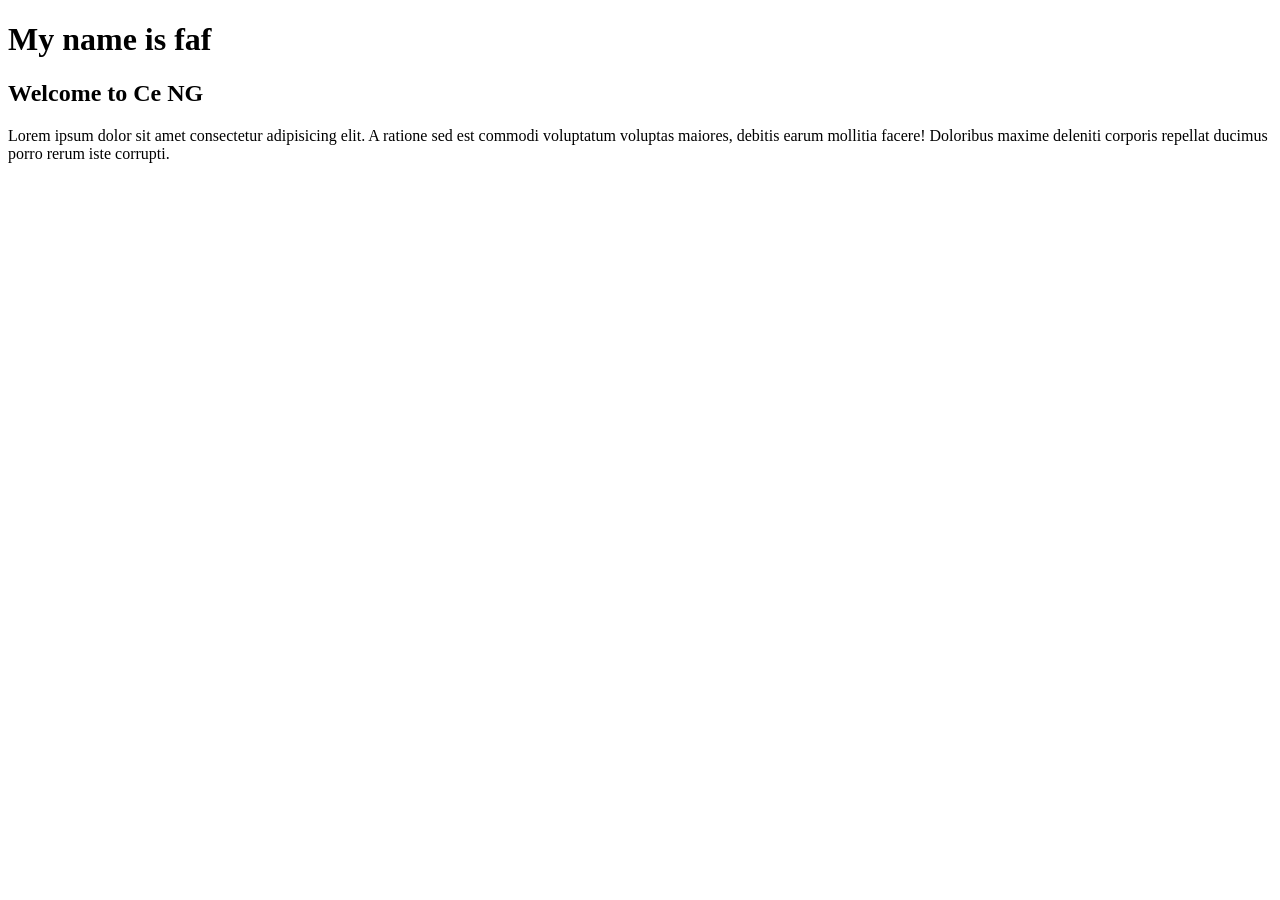
==== index.html @ 84da49a8 "piyoros" ====
<!DOCTYPE html>
<html lang="en">
<head>
    <meta charset="UTF-8">
    <meta name="viewport" content="width=device-width, initial-scale=1.0">
    <title>pfebqfafa</title>
</head>
<body>
    <h1> My name is faf</h1>
    <h2> Welcome to Ce NG</h2>
    <p> Lorem ipsum dolor sit amet consectetur adipisicing elit. A ratione sed est commodi voluptatum voluptas maiores, debitis earum mollitia facere! Doloribus maxime deleniti corporis repellat ducimus porro rerum iste corrupti.</p>
</body>
</html>
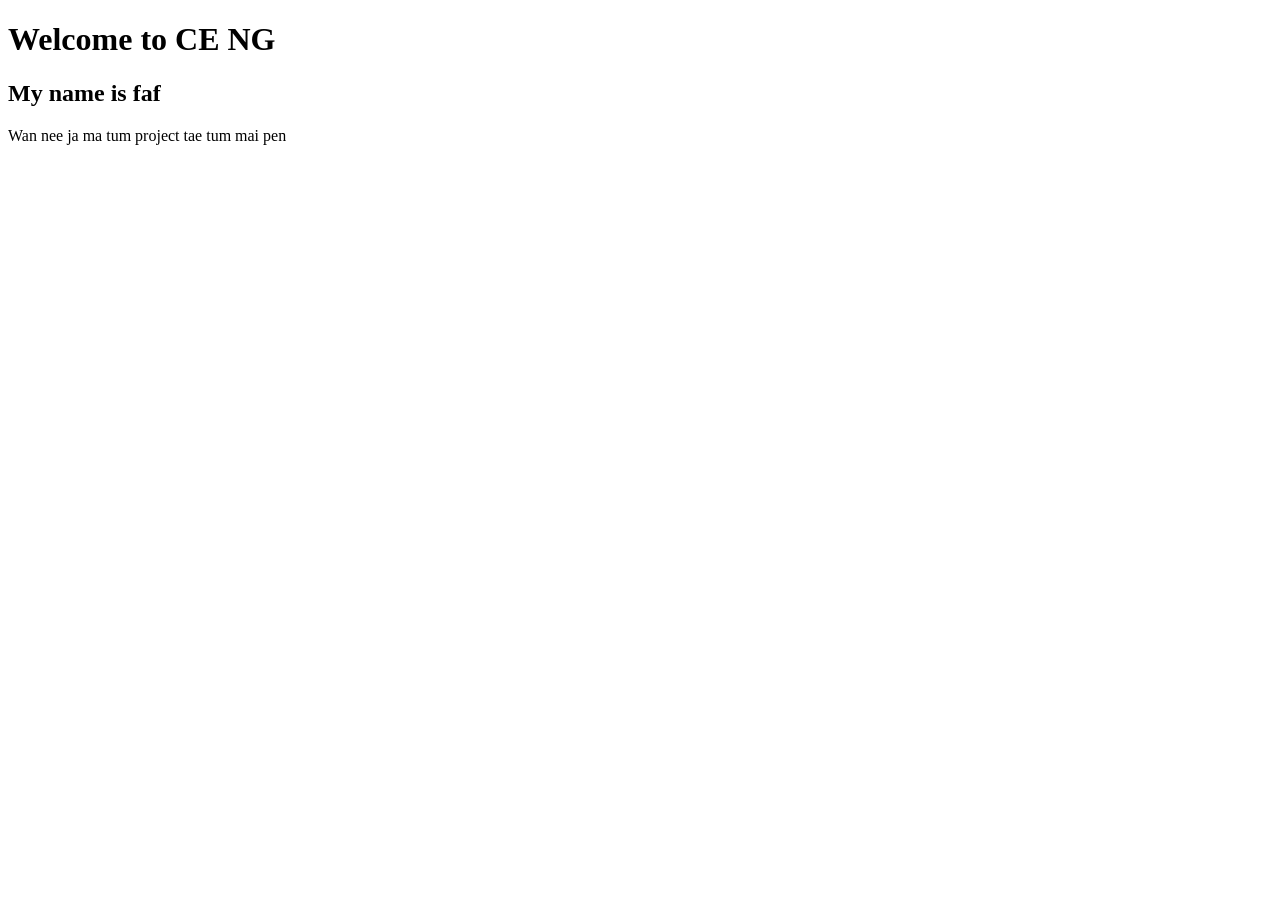
==== commit 76d7111d: "piyoros" ====
--- a/index.html
+++ b/index.html
@@ -6,8 +6,9 @@
     <title>pfebqfafa</title>
 </head>
 <body>
-    <h1> My name is faf</h1>
-    <h2> Welcome to Ce NG</h2>
-    <p> Lorem ipsum dolor sit amet consectetur adipisicing elit. A ratione sed est commodi voluptatum voluptas maiores, debitis earum mollitia facere! Doloribus maxime deleniti corporis repellat ducimus porro rerum iste corrupti.</p>
+    <h1> Welcome to CE NG</h1>
+    <h2> My name is faf</h2>
+    <p> Wan nee ja ma tum project tae tum mai pen</p>
+    <sript src="script.js"></sript>
 </body>
 </html>
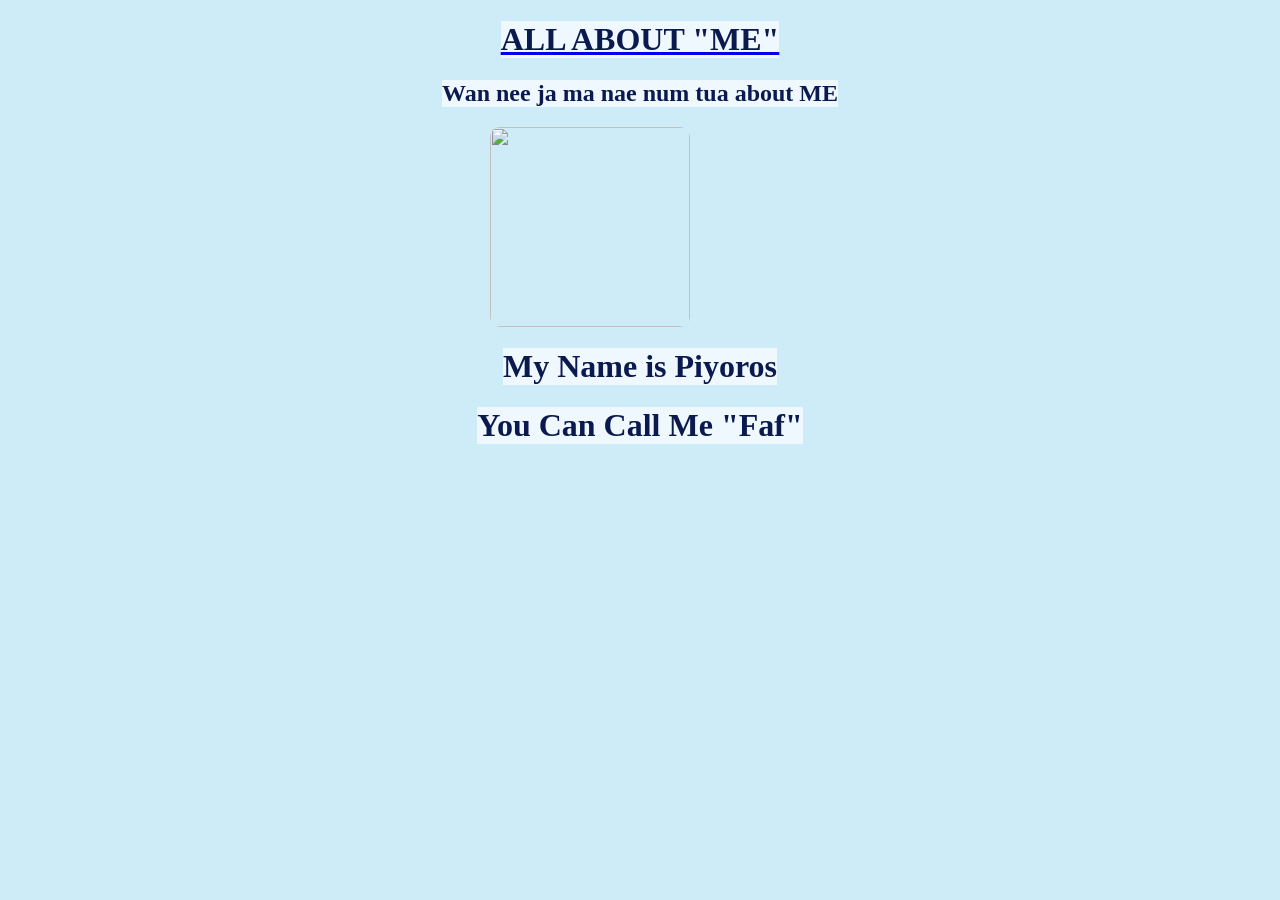
==== commit eaaa5b64: "pp" ====
--- a/index.html
+++ b/index.html
@@ -4,11 +4,41 @@
     <meta charset="UTF-8">
     <meta name="viewport" content="width=device-width, initial-scale=1.0">
     <title>pfebqfafa</title>
+    <link rel=" stylesheet" href="piyoros.css">
 </head>
 <body>
-    <h1> Welcome to CE NG</h1>
-    <h2> My name is faf</h2>
-    <p> Wan nee ja ma tum project tae tum mai pen</p>
-    <sript src="script.js"></sript>
+<center> 
+    <a href="./pi.html">
+   <h1 class="title">ALL ABOUT "ME" </h1>
+
+</a>
+<h2 class="title2">Wan nee ja ma nae num tua about ME </h2>
+<div class="stitch_img">
+    
+    <img src="https://s3.amazonaws.com/nightjarprod/content/uploads/sites/340/2025/04/23191708/3bN675X0K2E5QiAZVChzB5wq90B.jpg" alt="" width="200px" height="200px">
+    <img src="https://encrypted-tbn0.gstatic.com/images?q=tbn:ANd9GcQCddPOeYbBH_YBTUJbMkV3Oc_6lEHckRNB9Q&s" alt="">
+    <img src="https://encrypted-tbn0.gstatic.com/images?q=tbn:ANd9GcS1mBwiygFu2bORvvc3_lOwn-HObGLeh39HEg&s" alt="">
+    
+
+</div>
+
+<center>
+    <h1 class="title3"> My Name is Piyoros  </h1>
+    <h1 class="title4">You Can Call Me "Faf" </h1>
+</center>
+   
+    
+
+
+
+
+
+
+
+
+
+
+<sript src="./script.js"></sript>
+    
 </body>
 </html>
--- a/piyoros.css
+++ b/piyoros.css
@@ -0,0 +1,53 @@
+
+body { 
+    background-color: rgb(205, 236, 247);
+}
+
+h1 { 
+    color: #0a1a4e;
+}
+h2 { 
+    color: #0a1a4e;
+}
+.title{
+    background-color: aliceblue;
+    width: fit-content;
+}
+.title2{
+    background-color: aliceblue;
+    width: fit-content;
+}
+.title3{
+    background-color: aliceblue;
+    width: fit-content;
+}
+.title4{
+    background-color: aliceblue;
+    width: fit-content;
+}
+.foo { 
+    background-color: aliceblue;
+
+        width: 300px;
+        height: 100px;
+}
+
+.stitch_img {
+    display: flex; 
+    justify-content: center;
+    align-items: center;
+    gap: 50px;
+}
+img{
+    border: 10px;
+    border-radius: 10px;
+}
+
+
+
+
+
+
+
+
+
